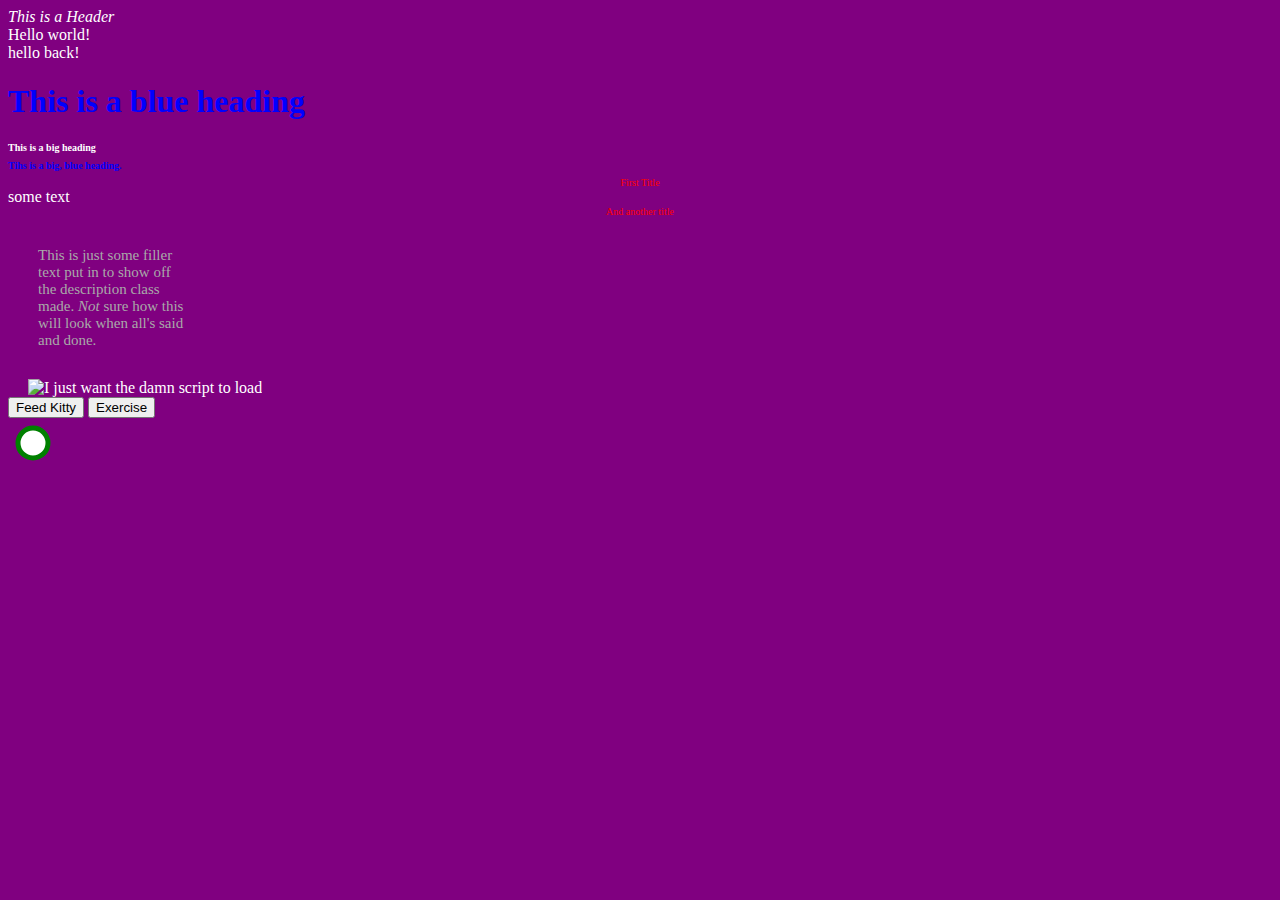
==== index.html @ c8d9cc1a "Added a div specifically for the buttons. Finished part 05." ====
<!DOCTYPE html>
<html>
<head>
<link rel="stylesheet" type="text/css" href="styles.css">
<em>This is a Header</em>
</head>
<body style="background: purple; color: white">
	<div>Hello world!</div>
	<div>hello back!</div>

	<h1 style="color:blue">This is a blue heading</h1>

	<h1 style="font-size: 10px">This is a big heading</h1>

	<h1 style="font-size: 10px; color: blue">Tihs is a big, blue heading.</h1>

	<div class="title"> First Title </div>
	<div> some text </div>
	<div class="title"> And another title</div>

	<div class="description"> This is just some filler text put in to show off the description class made. <em>Not</em> sure how this will look when all's said and done. </div>

	<div>
		<img id="cat" alt="I just want the damn script to load" class="image" src="cat.jpg">
	</div>

	<div id="buttons">
		<button id="feed" alt="Make an offering to the master.">Feed Kitty</button>
		<button id="workout" alt="If I have to.">Exercise</button>
	</div>
	
	<svg class="chart">
		<circle cx="25" cy="25" r="15" class="circ1">
		</circle>
	</svg>

	<script type="text/javascript" src="interaction.js"></script>
</body>
</html>
---- styles.css ----
.title
{
	color: red;
	font-size: 10px;
	text-align: center;
}

.description
{
	text-align: left;
	color: darkgray;
	font-size: 15px;
	width: 10em;
	padding: 2em;
	border: 1em;
}

.image
{
	width: 100px;
	position: relative;
	left: 20px;
}

.chart
{
	width: 100px;
	height: 100px;
}

.circ1
{
	stroke: green;
	fill: white;
	stroke-width: 5;
}
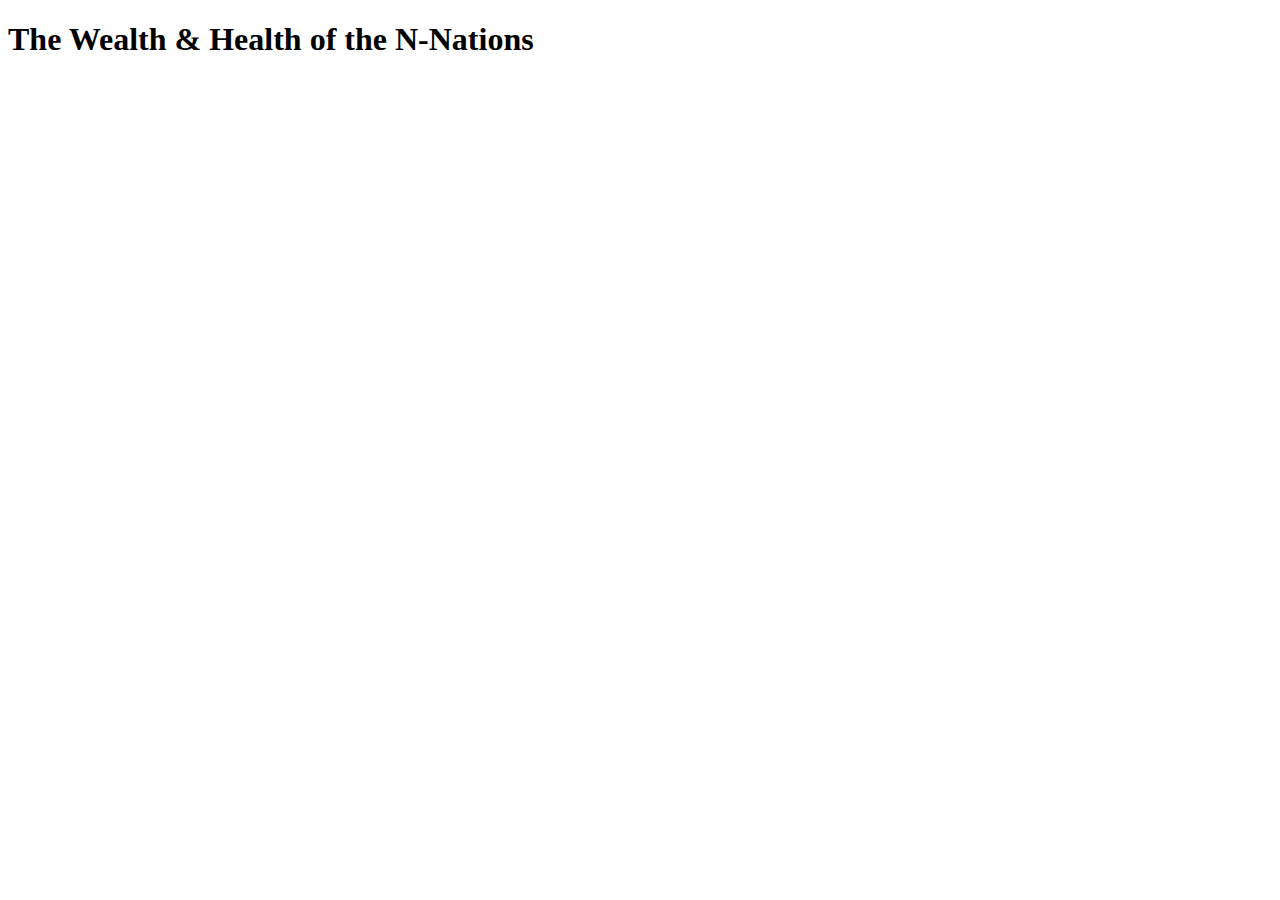
==== commit e9a943a7: "Added files needed for D3 setup. No functionality yet." ====
--- a/index.html
+++ b/index.html
@@ -1,39 +1,17 @@
 <!DOCTYPE html>
 <html>
-<head>
-<link rel="stylesheet" type="text/css" href="styles.css">
-<em>This is a Header</em>
-</head>
-<body style="background: purple; color: white">
-	<div>Hello world!</div>
-	<div>hello back!</div>
+	<head>
+		<meta charset="utf-8">
+		<title>The Wealth & Health of the N-Nations</title>
+		<link rel"stylesheet" type="text/css" href="main.css" />
+	</head>
+	<body>
+		
+		<h1>The Wealth & Health of the N-Nations</h1>
 
-	<h1 style="color:blue">This is a blue heading</h1>
+		<p id="chart_area"></p>
 
-	<h1 style="font-size: 10px">This is a big heading</h1>
-
-	<h1 style="font-size: 10px; color: blue">Tihs is a big, blue heading.</h1>
-
-	<div class="title"> First Title </div>
-	<div> some text </div>
-	<div class="title"> And another title</div>
-
-	<div class="description"> This is just some filler text put in to show off the description class made. <em>Not</em> sure how this will look when all's said and done. </div>
-
-	<div>
-		<img id="cat" alt="I just want the damn script to load" class="image" src="cat.jpg">
-	</div>
-
-	<div id="buttons">
-		<button id="feed" alt="Make an offering to the master.">Feed Kitty</button>
-		<button id="workout" alt="If I have to.">Exercise</button>
-	</div>
-	
-	<svg class="chart">
-		<circle cx="25" cy="25" r="15" class="circ1">
-		</circle>
-	</svg>
-
-	<script type="text/javascript" src="interaction.js"></script>
-</body>
+		<script type="text/javascript" src="http://d3js.org/d3.v3.min.js"></script>
+		<script type="text/javascript" src="main.js"></script>
+	</body>
 </html>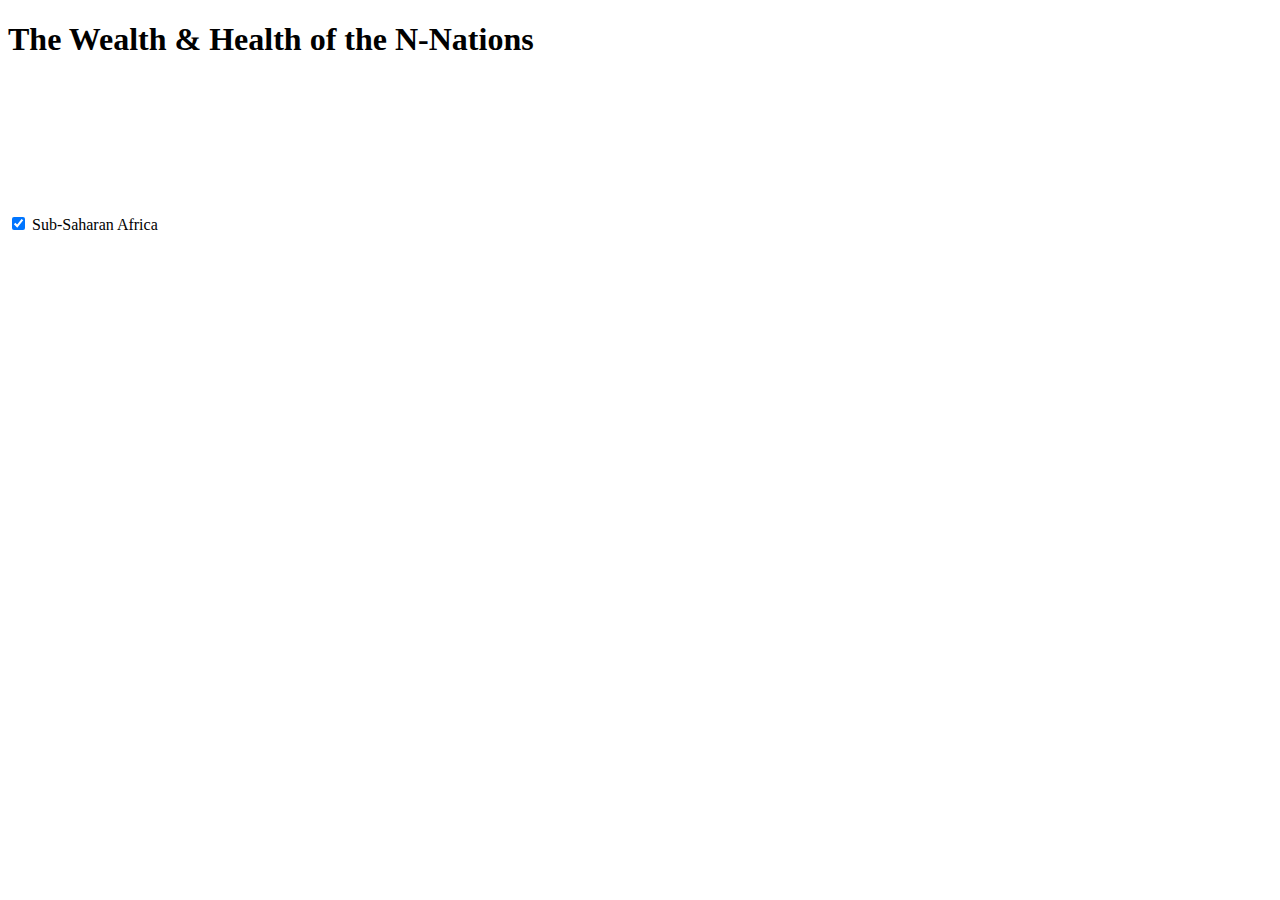
==== commit 9bf32b33: "Add code to include checkboxes and callback functions to add nations to those already displayed." ====
--- a/index.html
+++ b/index.html
@@ -11,7 +11,16 @@
 
 		<p id="chart_area"></p>
 
+		<label>
+			<input type="checkbox" name="region" class="region_cb" value="Sub-Saharan Africa" checked="checked"/>
+			Sub-Saharan Africa
+		</label>
+
 		<script type="text/javascript" src="http://d3js.org/d3.v3.min.js"></script>
-		<script type="text/javascript" src="main.js"></script>
+		<script defer type="text/javascript" src="main.js"></script>
+
+		<svg id="practice">
+			
+		</svg>
 	</body>
 </html>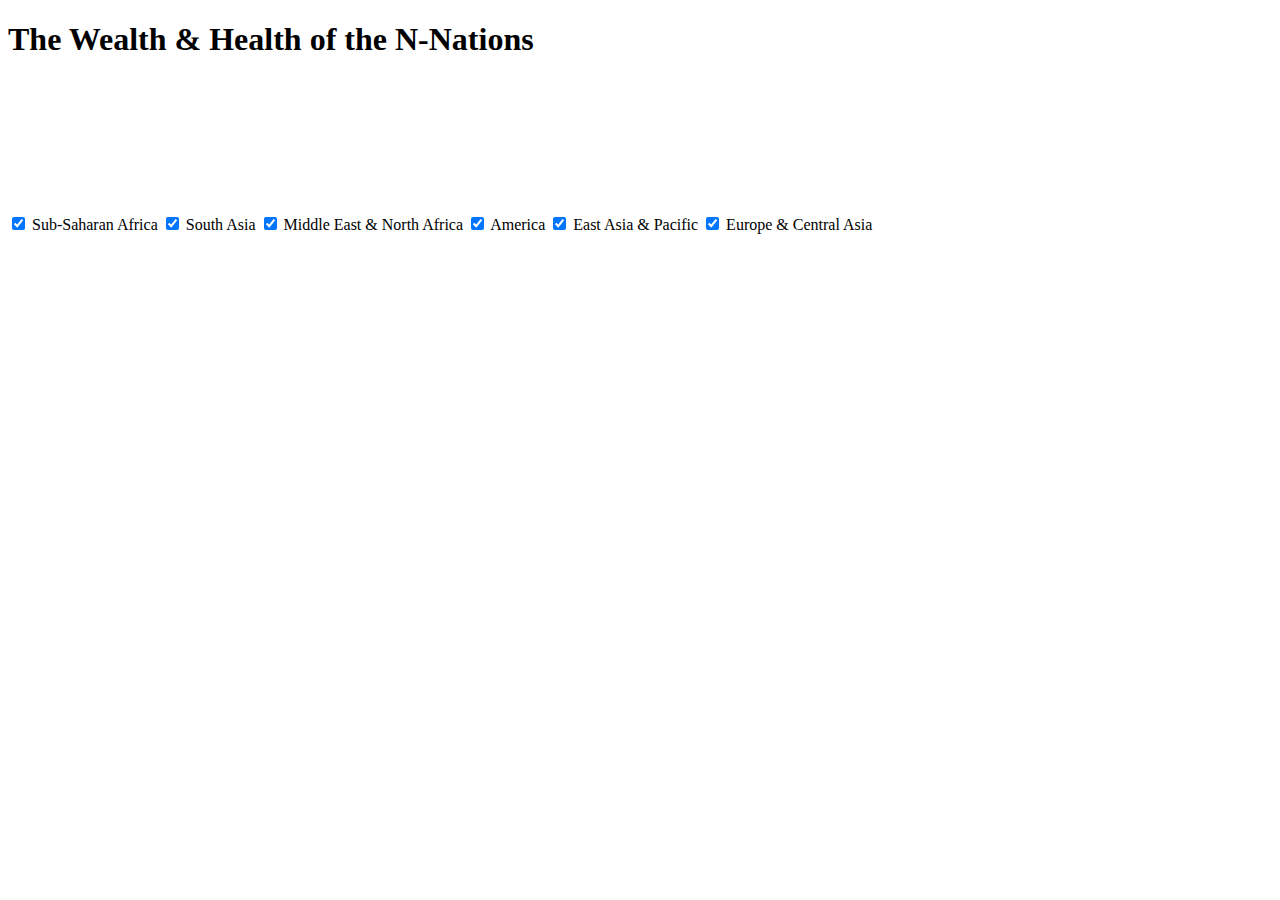
==== commit fb6f8dca: "Moved enter() and exit() calls to update() function. Fixed broken callback by changing to the correc" ====
--- a/index.html
+++ b/index.html
@@ -10,10 +10,30 @@
 		<h1>The Wealth & Health of the N-Nations</h1>
 
 		<p id="chart_area"></p>
-
+		
 		<label>
 			<input type="checkbox" name="region" class="region_cb" value="Sub-Saharan Africa" checked="checked"/>
 			Sub-Saharan Africa
+		</label>
+		<label>
+			<input type="checkbox" name="region" value="South Asia" checked class="region_cb">
+			South Asia
+		</label>
+		<label>
+			<input type="checkbox" name="region" value="Middle East & North Africa" checked class="region_cb">
+			Middle East & North Africa
+		</label>
+		<label>
+			<input type="checkbox" name="region" value="America" checked class="region_cb">
+			America
+		</label>
+		<label>
+			<input type="checkbox" name="region" value="East Asia & Pacific" checked class="region_cb">
+			East Asia & Pacific
+		</label>
+		<label>
+			<input type="checkbox" name="region" value="Europe & Central Asia" checked class="region_cb">
+			Europe & Central Asia
 		</label>
 
 		<script type="text/javascript" src="http://d3js.org/d3.v3.min.js"></script>
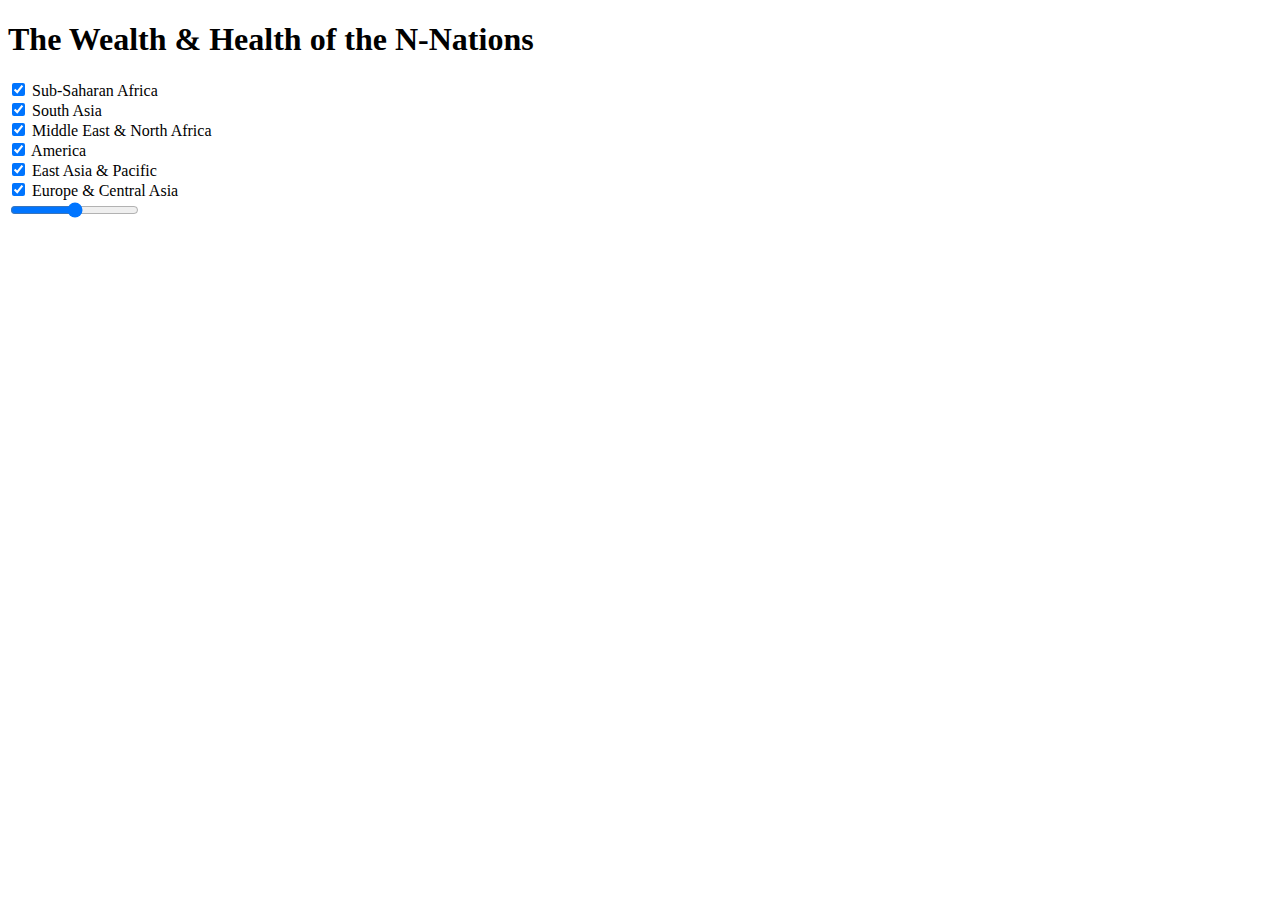
==== commit 3e1607df: "Update javascript to use interpolated nations.json file from SWC. Add slider to select year with D3 " ====
--- a/index.html
+++ b/index.html
@@ -14,28 +14,30 @@
 		<label>
 			<input type="checkbox" name="region" class="region_cb" value="Sub-Saharan Africa" checked="checked"/>
 			Sub-Saharan Africa
-		</label>
+		</label><br>
 		<label>
 			<input type="checkbox" name="region" value="South Asia" checked class="region_cb">
 			South Asia
-		</label>
+		</label><br>
 		<label>
 			<input type="checkbox" name="region" value="Middle East & North Africa" checked class="region_cb">
 			Middle East & North Africa
-		</label>
+		</label><br>
 		<label>
 			<input type="checkbox" name="region" value="America" checked class="region_cb">
 			America
-		</label>
+		</label><br>
 		<label>
 			<input type="checkbox" name="region" value="East Asia & Pacific" checked class="region_cb">
 			East Asia & Pacific
-		</label>
+		</label><br>
 		<label>
 			<input type="checkbox" name="region" value="Europe & Central Asia" checked class="region_cb">
 			Europe & Central Asia
-		</label>
+		</label><br>
 
+		<input type="range" name="range" class="slider" id="year_slider" value="1979" min="1950" max="2008" step="1" ><br>
+		
 		<script type="text/javascript" src="http://d3js.org/d3.v3.min.js"></script>
 		<script defer type="text/javascript" src="main.js"></script>
 
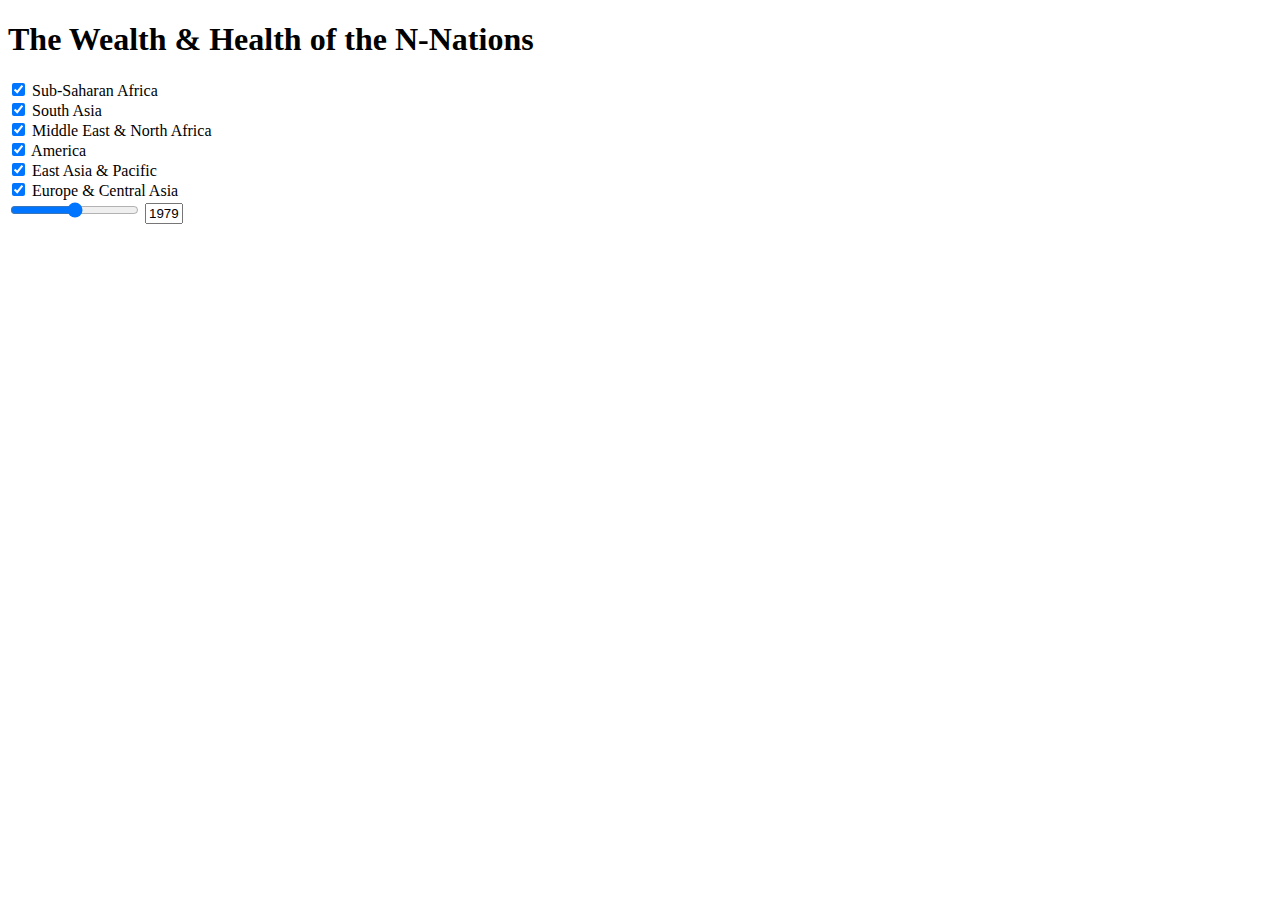
==== commit 76bddba9: "Added some more style: Checkbox text is highlighted in corresponding region color, slider now displa" ====
--- a/index.html
+++ b/index.html
@@ -3,7 +3,7 @@
 	<head>
 		<meta charset="utf-8">
 		<title>The Wealth & Health of the N-Nations</title>
-		<link rel"stylesheet" type="text/css" href="main.css" />
+		<link rel="stylesheet" type="text/css" href="main.css"/>
 	</head>
 	<body>
 		
@@ -36,10 +36,13 @@
 			Europe & Central Asia
 		</label><br>
 
-		<input type="range" name="range" class="slider" id="year_slider" value="1979" min="1950" max="2008" step="1" ><br>
+		<div>
+		<input type="range" name="range" class="slider" id="year_slider" value="1979" min="1950" max="2008" step="1"/>
+		<input type="text" id="year_display" readonly="readonly" style="width: 30px;" value="1979"/>
+		</div>
 		
 		<script type="text/javascript" src="http://d3js.org/d3.v3.min.js"></script>
-		<script defer type="text/javascript" src="main.js"></script>
+		<script type="text/javascript" src="main.js"></script>
 
 		<svg id="practice">
 			
--- a/main.css
+++ b/main.css
@@ -0,0 +1,33 @@
+
+text {
+  font: 10px sans-serif;
+}
+
+h1 {
+  font-family: "Verdana";
+}
+
+.axis path, .axis line {
+  fill: none;
+  stroke: #000;
+  shape-rendering: crispEdges;
+}
+
+.label {
+  fill: #777;
+}
+
+.year.label {
+  font: 500 196px "Helvetica Neue";
+  fill: #ddd;
+}
+
+.year.label.active {
+  fill: #aaa;
+}
+
+.overlay {
+  fill: none;
+  pointer-events: all;
+  cursor: ew-resize;
+}